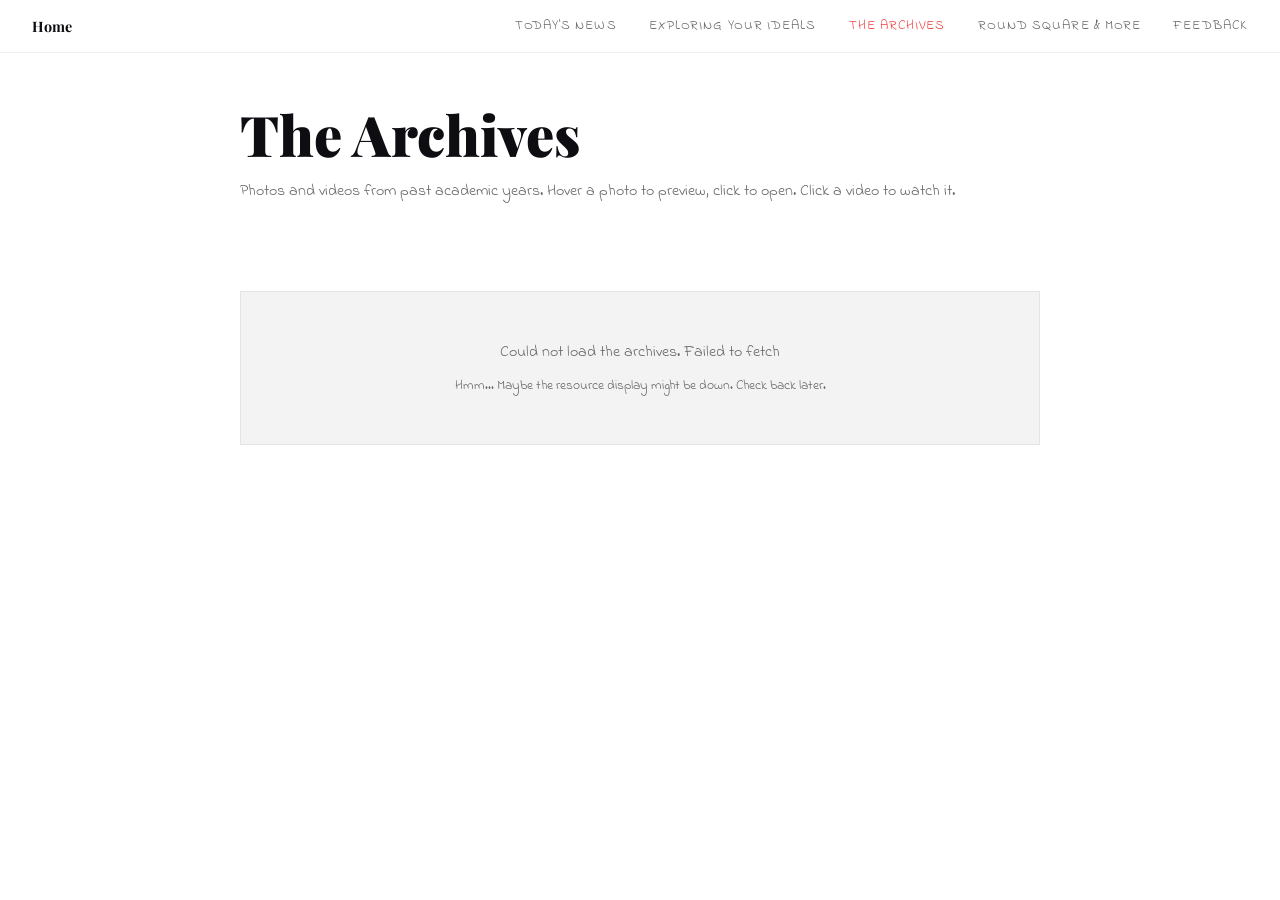
==== archives.html @ f053cad9 "Made some tweaks concerning archives.html, still don't know how it works but i'll figure it out I pr" ====
<!DOCTYPE html>
<html lang="en">
<head>
<meta charset="UTF-8">
<meta name="viewport" content="width=device-width, initial-scale=1.0">
<title>The Archives</title>
<link rel="preconnect" href="https://fonts.googleapis.com">
<link href="https://fonts.googleapis.com/css2?family=Indie+Flower&family=Playfair+Display:wght@400;700;900&display=swap" rel="stylesheet">
<link rel="stylesheet" href="quiz_styles.css">
<style>
  .archive-filters {
    display: flex;
    flex-wrap: wrap;
    gap: 0.5rem;
    margin-bottom: 2.5rem;
  }

  .filter-btn {
    font-family: 'Indie Flower', cursive;
    font-size: 0.8rem;
    letter-spacing: 0.1em;
    text-transform: uppercase;
    padding: 0.35rem 1rem;
    border: 1px solid #00000020;
    background: transparent;
    color: var(--muted);
    cursor: pointer;
    transition: border-color 0.2s, color 0.2s, background 0.2s;
  }

  .filter-btn:hover {
    border-color: #00000040;
    color: var(--text);
  }

  .filter-btn.active {
    border-color: var(--gold);
    color: var(--gold);
    background: #ee3f3f10;
  }

  .archive-grid {
    display: grid;
    grid-template-columns: repeat(auto-fill, minmax(240px, 1fr));
    gap: 1.5rem;
  }

  .archive-card {
    background: var(--bg2);
    border: 1px solid #00000008;
    display: flex;
    flex-direction: column;
    cursor: pointer;
    transition: border-color 0.2s, transform 0.2s;
  }

  .archive-card:hover {
    border-color: #00000025;
    transform: translateY(-3px);
  }

  .archive-thumb-wrap {
    position: relative;
    aspect-ratio: 1 / 1;
    overflow: hidden;
    background: var(--bg2);
  }

  .archive-thumb-wrap img {
    width: 100%;
    height: 100%;
    object-fit: cover;
    /* Blurred by default — same reveal-on-hover effect as before */
    filter: blur(6px);
    transform: scale(1.05);
    transition: filter 0.4s ease, transform 0.4s ease;
  }

  .archive-card:hover .archive-thumb-wrap img {
    filter: blur(0px);
    transform: scale(1);
  }

  .archive-thumb-video {
    width: 100%;
    height: 100%;
    display: flex;
    align-items: center;
    justify-content: center;
    background: linear-gradient(135deg, #00000012 0%, #00000005 100%);
  }

  .archive-play-icon {
    width: 0;
    height: 0;
    border-top: 14px solid transparent;
    border-bottom: 14px solid transparent;
    border-left: 22px solid var(--gold);
    opacity: 0.65;
    transition: opacity 0.2s, transform 0.2s;
  }

  .archive-card:hover .archive-play-icon {
    opacity: 1;
    transform: scale(1.15);
  }

  .archive-body {
    padding: 1rem 1.1rem;
  }

  .archive-caption {
    font-size: 0.95rem;
    line-height: 1.5;
    color: var(--text);
    margin-bottom: 0.4rem;
  }

  .archive-year {
    font-size: 0.7rem;
    letter-spacing: 0.14em;
    text-transform: uppercase;
    color: var(--gold);
  }

  /* Lightbox overlay (images only — videos open in a new tab) */
  .lightbox {
    display: none;
    position: fixed;
    inset: 0;
    z-index: 900;
    background: rgba(0,0,0,0.85);
    align-items: center;
    justify-content: center;
    cursor: pointer;
  }

  .lightbox.open {
    display: flex;
  }

  .lightbox img {
    max-width: 90vw;
    max-height: 90vh;
    object-fit: contain;
    box-shadow: 0 20px 60px rgba(0,0,0,0.5);
  }

  .lightbox-close {
    position: absolute;
    top: 1.5rem;
    right: 2rem;
    color: white;
    font-size: 2rem;
    cursor: pointer;
    font-family: 'Playfair Display', serif;
    line-height: 1;
  }

  .archive-loading {
    display: flex;
    flex-direction: column;
    align-items: center;
    gap: 1.5rem;
    padding: 5rem 0;
    color: var(--muted);
    font-size: 0.9rem;
    letter-spacing: 0.1em;
    text-transform: uppercase;
  }

  .archive-error {
    padding: 3rem;
    text-align: center;
    color: var(--muted);
    border: 1px solid #00000010;
    background: var(--bg2);
  }

  .archive-error a { color: var(--gold); }

  .empty-state {
    text-align: center;
    padding: 4rem 2rem;
    color: var(--muted);
    font-size: 1rem;
    line-height: 1.7;
  }
</style>
</head>
<body>

<nav class="navbar">
  <a href="landing.html" class="nav-brand">Home</a>
  <input type="checkbox" id="nav-toggle" class="nav-toggle-input">
  <label for="nav-toggle" class="nav-hamburger" aria-label="Open menu">
    <span></span><span></span><span></span>
  </label>
  <div class="nav-links">
    <a href="news.html">Today's News</a>
    <a href="ideals.html">Exploring Your IDEALS</a>
    <a href="archives.html" class="active">The Archives</a>
    <a href="info.html">Round Square &amp; More</a>
    <a href="mailto:icskumasi.news@gmail.com">Feedback</a>
  </div>
</nav>

<div class="page-body">
  <div class="page-inner">
    <h1 class="page-title">The Archives</h1>
    <p class="page-sub">Photos and videos from past academic years. Hover a photo to preview, click to open. Click a video to watch it.</p>

    <div class="archive-filters" id="filters"></div>

    <div class="archive-grid" id="gallery"></div>
  </div>
</div>

<!-- Lightbox (images only) -->
<div class="lightbox" id="lightbox" onclick="closeLightbox()">
  <span class="lightbox-close">×</span>
  <img id="lightbox-img" src="" alt="">
</div>

<script>
// ═══════════════════════════════════════════════════════════════
//  ARCHIVES CONFIG — content now lives in a Google Sheet, not here
//
//  Sheet columns (row 1 = headers):
//    Type | URL | Year | Caption
//    Type    "image" or "video"
//    URL     the Google Drive share link — right-click the file in Drive
//            → "Get link" → "Anyone with the link can view"
//            Works for both photos and videos. No GitHub upload needed.
//    Year    type the academic year by hand, e.g. "2024/2025"
//            (NOT calculated automatically — must be entered manually)
//    Caption short description (optional)
//
//  To update SHEET_CSV_URL if you ever recreate the sheet:
//    1. File → Share → Publish to web → pick the Archives tab → Publish
//    2. Google gives you a link ending in /pubhtml?gid=...&single=true
//    3. Change  pubhtml  to  pub  and replace everything after the ?
//       with  output=csv&gid=SAME_GID_NUMBER
//       (Sheet1/the first tab can also just use  output=csv  with no gid)
// ═══════════════════════════════════════════════════════════════
const SHEET_CSV_URL = 'https://docs.google.com/spreadsheets/d/e/2PACX-1vRga-yt0dFE0ubFnEH5JuaHeuFjf6QEafFr8hZz-jAUm_oM-DoPd9PIkTorJVnEEmkKNfRaOoSUtGB1/pub?output=csv';
// ═══════════════════════════════════════════════════════════════

let ITEMS = [];
let activeYear = 'All';

const gallery     = document.getElementById('gallery');
const filtersEl   = document.getElementById('filters');
const lightbox    = document.getElementById('lightbox');
const lightboxImg = document.getElementById('lightbox-img');

// ── CSV fetch helpers ──────────────────────────────────────────
function splitCSVLine(line) {
  const result = [];
  let current = '';
  let inQuotes = false;
  for (let i = 0; i < line.length; i++) {
    if (line[i] === '"') { inQuotes = !inQuotes; }
    else if (line[i] === ',' && !inQuotes) { result.push(current); current = ''; }
    else { current += line[i]; }
  }
  result.push(current);
  return result.map(v => v.replace(/^"|"$/g, '').trim());
}

function parseCSV(text) {
  const lines = text.trim().split(/\r?\n/);
  const headers = splitCSVLine(lines[0]);
  return lines.slice(1)
    .filter(l => l.trim())
    .map(line => {
      const vals = splitCSVLine(line);
      const obj = {};
      headers.forEach((h, i) => { obj[h] = (vals[i] || '').trim(); });
      return obj;
    });
}

async function fetchCSV(csvUrl) {
  const res = await fetch(csvUrl);
  if (!res.ok) throw new Error('HTTP ' + res.status);
  return parseCSV(await res.text());
}

// ── Convert a Google Drive share link to a URL the browser can load directly.
//    Drive share links look like: https://drive.google.com/file/d/FILE_ID/view...
//    They can't be used directly in <img src> or window.open for embedding, so
//    we extract the file ID and build the correct format for each media type.
function resolveDriveUrl(rawUrl, type) {
  const match = rawUrl.match(/\/file\/d\/([^/?#]+)/);
  if (!match) return rawUrl; // not a Drive link — use as-is
  const id = match[1];
  // Images: uc?export=view gives a direct, embeddable image URL
  // Videos: /preview gives a Drive-hosted player page that opens cleanly in a new tab
  return type === 'video'
    ? `https://drive.google.com/file/d/${id}/preview`
    : `https://drive.google.com/uc?export=view&id=${id}`;
}

// ── Turn a raw sheet row into something the page can render ────
function normalizeItem(row) {
  const type   = (row.Type || '').toLowerCase() === 'video' ? 'video' : 'image';
  const rawUrl = (row.URL || '').trim();
  const url    = resolveDriveUrl(rawUrl, type);
  return { type, url, year: row.Year || '', caption: row.Caption || '' };
}

// ── Year filter buttons, built from whatever years actually appear ──
function buildFilters() {
  const years = [...new Set(ITEMS.map(i => i.year).filter(Boolean))]
    .sort()
    .reverse(); // "2024/2025" sorts after "2023/2024" — newest first

  filtersEl.innerHTML = '';
  ['All', ...years].forEach(year => {
    const btn = document.createElement('button');
    btn.className   = 'filter-btn' + (year === activeYear ? ' active' : '');
    btn.textContent = year;
    btn.addEventListener('click', () => {
      activeYear = year;
      filtersEl.querySelectorAll('.filter-btn').forEach(b => b.classList.remove('active'));
      btn.classList.add('active');
      renderGrid();
    });
    filtersEl.appendChild(btn);
  });
}

// ── Render the grid for whichever year is currently selected ────
function renderGrid() {
  const items = activeYear === 'All' ? ITEMS : ITEMS.filter(i => i.year === activeYear);

  if (!items.length) {
    gallery.innerHTML = `<div class="empty-state" style="grid-column: 1 / -1;">Nothing here yet!</div>`;
    return;
  }

  gallery.innerHTML = '';
  items.forEach(item => {
    const card = document.createElement('div');
    card.className = 'archive-card';

    const meta = item.year
      ? `${item.year} · ${item.type === 'video' ? 'Video' : 'Photo'}`
      : (item.type === 'video' ? 'Video' : 'Photo');

    if (item.type === 'video') {
      card.innerHTML = `
        <div class="archive-thumb-wrap">
          <div class="archive-thumb-video"><span class="archive-play-icon"></span></div>
        </div>
        <div class="archive-body">
          ${item.caption ? `<p class="archive-caption">${item.caption}</p>` : ''}
          <p class="archive-year">${meta}</p>
        </div>
      `;
      // Video links vary by host (Drive, etc.) — open in a new tab rather than embed
      card.addEventListener('click', () => window.open(item.url, '_blank', 'noopener'));
    } else {
      card.innerHTML = `
        <div class="archive-thumb-wrap">
          <img src="${item.url}" alt="${item.caption}" loading="lazy">
        </div>
        <div class="archive-body">
          ${item.caption ? `<p class="archive-caption">${item.caption}</p>` : ''}
          <p class="archive-year">${meta}</p>
        </div>
      `;
      card.addEventListener('click', () => openLightbox(item.url));
    }

    gallery.appendChild(card);
  });
}

function openLightbox(src) {
  lightboxImg.src = src;
  lightbox.classList.add('open');
}
function closeLightbox() {
  lightbox.classList.remove('open');
  lightboxImg.src = '';
}
document.addEventListener('keydown', e => {
  if (e.key === 'Escape') closeLightbox();
});

// ── Loading / error states ──────────────────────────────────────
function showLoading() {
  gallery.innerHTML = `
    <div class="archive-loading" style="grid-column: 1 / -1;">
      <div class="dots"><div class="dot"></div><div class="dot"></div><div class="dot"></div></div>
      Loading the archives
    </div>`;
}

function showError(msg) {
  gallery.innerHTML = `
    <div class="archive-error" style="grid-column: 1 / -1;">
      <p>${msg}</p>
      <p style="margin-top:0.75rem;font-size:0.85rem;">
        Hmm... Maybe the resource display might be down. Check back later.
      </p>
    </div>`;
}

// ── Load ────────────────────────────────────────────────────────
async function load() {
  showLoading();
  try {
    const rows = await fetchCSV(SHEET_CSV_URL);
    ITEMS = rows.map(normalizeItem).filter(i => i.url);
    buildFilters();
    renderGrid();
  } catch (err) {
    showError('Could not load the archives. ' + err.message);
  }
}

load();
</script>

</body>
</html>
---- quiz_styles.css ----
@import url('https://fonts.googleapis.com/css2?family=Indie+Flower&family=Playfair+Display:wght@400;700;900&display=swap');

:root {
  --c-internationalism: #3A7BD5;
  --c-democracy:        #8B5CF6;
  --c-environmentalism: #059669;
  --c-adventure:        #D97706;
  --c-leadership:       #DC2626;
  --c-service:          #0891B2;
  --bg:   #ffffff;
  --bg2:  #f3f3f3;
  --text: #0D0D12;
  --muted: #666;
  --gold: #ee3f3f;
}

*, *::before, *::after { box-sizing: border-box; margin: 0; padding: 0; }

body {
  background: var(--bg);
  color: var(--text);
  font-family: 'Indie Flower', cursive;
  font-weight: 400;
  min-height: 100vh;
}

/* ── Navbar ─────────────────────────────────────────────────────────────── */
.navbar {
  position: fixed;
  top: 0; left: 0; right: 0;
  z-index: 500;
  display: flex;
  align-items: center;
  justify-content: space-between;
  padding: 1rem 2rem;
  background: var(--bg);
  border-bottom: 1px solid #00000010;
}

.nav-brand {
  font-family: 'Playfair Display', serif;
  font-size: 0.9rem;
  font-weight: 700;
  color: var(--text);
  text-decoration: none;
}

.nav-links {
  display: flex;
  gap: 2rem;
}

.nav-links a {
  font-family: 'Indie Flower', cursive;
  font-size: 0.85rem;
  letter-spacing: 0.08em;
  text-transform: uppercase;
  color: var(--muted);
  text-decoration: none;
  transition: color 0.2s;
}

.nav-links a:hover { color: var(--text); }
.nav-links a.active { color: var(--gold); }

/* ── Quiz screens ────────────────────────────────────────────────────────── */
.screen {
  position: fixed;
  inset: 0;
  display: flex;
  align-items: center;
  justify-content: center;
  padding: 5rem 2rem 5rem; /* top padding accounts for navbar */
  opacity: 0;
  pointer-events: none;
  transition: opacity 0.6s ease;
}

.screen.active {
  opacity: 1;
  pointer-events: all;
}

.inner {
  max-width: 620px;
  width: 100%;
  text-align: center;
}

/* ── Landing ── */
.eyebrow {
  font-size: 11px;
  letter-spacing: 0.2em;
  text-transform: uppercase;
  color: var(--gold);
  margin-bottom: 2rem;
  opacity: 0;
  animation: fadeUp 0.8s 0.2s forwards;
}

h1.title {
  font-family: 'Playfair Display', serif;
  font-size: clamp(2.8rem, 6vw, 4.5rem);
  font-weight: 900;
  line-height: 1.1;
  color: var(--text);
  margin-bottom: 1.5rem;
  opacity: 0;
  animation: fadeUp 0.8s 0.4s forwards;
}

h1.title em {
  font-style: normal;
  color: var(--gold);
}

.btn-primary {
  display: inline-block;
  background: var(--gold);
  color: #ffffff;
  font-family: 'Indie Flower', cursive;
  font-size: 1rem;
  letter-spacing: 0.06em;
  text-transform: uppercase;
  padding: 1rem 2.5rem;
  border: none;
  cursor: pointer;
  transition: transform 0.2s, opacity 0.2s;
  opacity: 0;
  animation: fadeUp 0.8s 0.8s forwards;
}

.btn-primary:hover { transform: translateY(-2px); opacity: 0.9; }
.btn-primary:active { transform: scale(0.98); }

/* ── Returning user ── */
.returning-label {
  font-size: 1rem;
  color: var(--muted);
  margin-bottom: 0.5rem;
  opacity: 0;
  animation: fadeUp 0.7s 0.3s forwards;
}

.returning-ideal { margin-bottom: 1rem !important; }

.returning-sub {
  font-size: 1rem;
  color: var(--muted);
  margin-bottom: 2rem;
  opacity: 0;
  animation: fadeUp 0.7s 0.7s forwards;
}

.returning-news-btn {
  opacity: 0;
  animation: fadeUp 0.7s 0.9s forwards;
}

/* ── Quiz ── */
.q-label {
  font-size: 1rem;
  letter-spacing: 0.15em;
  text-transform: uppercase;
  color: var(--gold);
  margin-bottom: 2rem;
}

h2.question {
  font-family: 'Playfair Display', serif;
  font-size: clamp(1.5rem, 3.5vw, 2.2rem);
  font-weight: 700;
  line-height: 1.3;
  margin-bottom: 2.5rem;
  color: var(--text);
}

.options {
  display: flex;
  flex-direction: column;
  gap: 0.75rem;
  text-align: left;
}

.option {
  background: var(--bg2);
  border: 1px solid #00000015;
  padding: 1rem 1.25rem;
  cursor: pointer;
  font-family: 'Indie Flower', cursive;
  font-size: 1rem;
  color: var(--text);
  transition: border-color 0.2s, background 0.2s, transform 0.15s;
  display: flex;
  align-items: center;
  gap: 1rem;
}

.option:hover {
  border-color: var(--gold);
  background: #00000008;
  transform: translateX(4px);
}

.opt-letter {
  width: 24px;
  height: 24px;
  border: 1px solid #00000025;
  display: flex;
  align-items: center;
  justify-content: center;
  font-size: 11px;
  letter-spacing: 0.1em;
  color: var(--muted);
  flex-shrink: 0;
}

/* ── Calculating ── */
.dots {
  display: flex;
  gap: 8px;
  justify-content: center;
  margin-top: 2rem;
}

.dot {
  width: 8px; height: 8px;
  background: var(--gold);
  border-radius: 50%;
  animation: pulse 1.2s ease-in-out infinite;
}

.dot:nth-child(2) { animation-delay: 0.2s; }
.dot:nth-child(3) { animation-delay: 0.4s; }

/* ── Result ── */
.result-badge {
  display: inline-block;
  font-size: 11px;
  letter-spacing: 0.2em;
  text-transform: uppercase;
  padding: 0.4rem 1rem;
  margin-bottom: 1.5rem;
  border: 1px solid currentColor;
  opacity: 0;
  animation: fadeUp 0.7s 0.2s forwards;
}

h2.ideal-name {
  font-family: 'Playfair Display', serif;
  font-size: clamp(3rem, 8vw, 6rem);
  font-weight: 900;
  line-height: 1;
  margin-bottom: 1.5rem;
  opacity: 0;
  animation: fadeUp 0.7s 0.4s forwards;
}

.ideal-desc {
  font-size: 1.1rem;
  color: var(--muted);
  line-height: 1.7;
  max-width: 480px;
  margin: 0 auto 3rem;
  opacity: 0;
  animation: fadeUp 0.7s 0.6s forwards;
}

.btn-news {
  display: inline-block;
  font-family: 'Indie Flower', cursive;
  font-size: 1rem;
  letter-spacing: 0.06em;
  text-transform: uppercase;
  padding: 1rem 2.5rem;
  border: 1px solid currentColor;
  cursor: pointer;
  background: transparent;
  text-decoration: none;
  transition: background 0.2s, color 0.2s, transform 0.2s;
  opacity: 0;
  animation: fadeUp 0.7s 0.8s forwards;
}

.btn-news:hover { background: currentColor; color: var(--bg); transform: translateY(-2px); }

.restart {
  display: block;
  margin-top: 1.5rem;
  font-size: 0.85rem;
  color: var(--muted);
  cursor: pointer;
  background: none;
  border: none;
  font-family: 'Indie Flower', cursive;
  letter-spacing: 0.1em;
  text-transform: uppercase;
  text-decoration: underline;
  opacity: 0;
  animation: fadeUp 0.7s 1s forwards;
}

.restart:hover { color: var(--text); }

/* ── Footer ── */
.site-footer {
  position: fixed;
  bottom: 0; left: 0; right: 0;
  z-index: 100;
  display: flex;
  align-items: center;
  justify-content: center;
  gap: 2rem;
  padding: 0.75rem 2rem;
  background: linear-gradient(to top, var(--bg), transparent);
}

.footer-img {
  height: 32px;
  width: auto;
  object-fit: contain;
  opacity: 0.5;
  transition: opacity 0.2s;
}

.footer-img:hover { opacity: 1; }

/* ── Animations ── */
@keyframes fadeUp {
  from { opacity: 0; transform: translateY(16px); }
  to   { opacity: 1; transform: translateY(0); }
}

@keyframes pulse {
  0%, 100% { opacity: 0.3; transform: scale(0.8); }
  50%       { opacity: 1;   transform: scale(1); }
}

.quiz-inner {
  opacity: 0;
  transform: translateY(12px);
  transition: opacity 0.4s ease, transform 0.4s ease;
}

.quiz-inner.visible {
  opacity: 1;
  transform: translateY(0);
}

/* ── Shared page styles (used by ideals.html and archives.html) ── */
.page-body {
  display: block;
  min-height: 100vh;
  padding: 6rem 2rem 5rem;
}

.page-inner {
  max-width: 800px;
  margin: 0 auto;
}

.page-title {
  font-family: 'Playfair Display', serif;
  font-size: clamp(2rem, 5vw, 3.5rem);
  font-weight: 900;
  color: var(--text);
  margin-bottom: 0.5rem;
}

.page-sub {
  font-size: 1rem;
  color: var(--muted);
  margin-bottom: 3rem;
}

#orbital {
  position: relative;
  width: 500px;
  height: 500px;
  margin: 8rem auto;
}

#orbital-centre {
  position: absolute;
  top: 50%;
  left: 50%;
  transform: translate(-50%, -50%);
  font-family: 'Playfair Display', serif;
  font-size: 0.9rem;
  text-align: center;
  color: var(--muted);
  letter-spacing: 0.1em;
  text-transform: uppercase;
}

.ideal-node {
  position: absolute;
  width: 60px;
  height: 60px;
  border-radius: 50%;
  border: 2px solid var(--text);
  display: flex;
  align-items: center;
  justify-content: center;
  font-family: 'Playfair Display', serif;
  font-size: 1.3rem;
  font-weight: 700;
  cursor: pointer;
  background: var(--bg);
  transition: border-color 0.2s, color 0.2s, transform 0.2s;
}

.ideal-node:hover {
  border-color: var(--node-color);
  color: var(--node-color);
  transform: scale(1.12);
}

.discovery-node {
  position: absolute;
  width: 36px;
  height: 36px;
  border-radius: 50%;
  border: 2px solid var(--muted);
  background: var(--bg) center / cover no-repeat;
  cursor: pointer;
  transition: transform 0.2s, box-shadow 0.2s;
  overflow: hidden;
}

.discovery-node:hover {
  transform: scale(1.25);
  box-shadow: 0 0 0 3px var(--node-color);
}

.hidden {
  display: none !important;
}

#popup {
  position: fixed;
  top: 50%;
  left: 50%;
  transform: translate(-50%, -50%);
  z-index: 1000;
  background: var(--bg);
  border: 1px solid #00000015;
  padding: 2.5rem;
  width: min(420px, 90vw);
  box-shadow: 0 8px 40px #00000018;
}

#popup-img {
  display: none;
  width: 110px;
  height: 110px;
  border-radius: 50%;
  object-fit: cover;
  flex-shrink: 0;
}

#popup.popup-split {
  display: flex;
  gap: 1.5rem;
  align-items: flex-start;
}

.popup-text { flex: 1; min-width: 0; }

#popup-close {
  position: absolute;
  top: 1rem;
  right: 1rem;
  background: none;
  border: none;
  font-size: 1.2rem;
  color: var(--muted);
  cursor: pointer;
  line-height: 1;
}

#popup-close:hover { color: var(--text); }

#popup-tag {
  font-size: 11px;
  letter-spacing: 0.2em;
  text-transform: uppercase;
  margin-bottom: 0.75rem;
}

#popup-title {
  font-family: 'Playfair Display', serif;
  font-size: clamp(1.8rem, 4vw, 2.5rem);
  font-weight: 900;
  line-height: 1.1;
  margin-bottom: 1rem;
}

#popup-body {
  font-size: 1rem;
  color: var(--muted);
  line-height: 1.7;
  margin-bottom: 1.5rem;
}

#popup-link {
  font-size: 0.85rem;
  letter-spacing: 0.08em;
  text-transform: uppercase;
  color: var(--text);
  text-decoration: none;
  border-bottom: 1px solid currentColor;
  padding-bottom: 1px;
  transition: opacity 0.2s;
}

#popup-link:hover { opacity: 0.6; }

/* ── Hamburger navigation ───────────────────────────────────────────────── */
.nav-toggle-input { display: none; }

.nav-hamburger {
  display: none;
  flex-direction: column;
  justify-content: center;
  gap: 5px;
  cursor: pointer;
  padding: 0.35rem;
  -webkit-tap-highlight-color: transparent;
}

.nav-hamburger span {
  display: block;
  width: 22px;
  height: 2px;
  background: var(--text);
  border-radius: 1px;
  transition: transform 0.25s ease, opacity 0.25s ease;
}

/* ── Mobile (≤ 640px) ───────────────────────────────────────────────────── */
@media (max-width: 640px) {
  .navbar {
    padding: 0.875rem 1.25rem;
  }

  .nav-hamburger {
    display: flex;
  }

  .nav-links {
    display: none;
    position: absolute;
    top: 100%;
    left: 0;
    right: 0;
    background: var(--bg);
    flex-direction: column;
    gap: 0;
    padding: 0;
    border-bottom: 1px solid #00000012;
    box-shadow: 0 4px 16px #00000010;
    z-index: 499;
  }

  .nav-links a {
    padding: 0.9rem 1.25rem;
    border-top: 1px solid #00000008;
    font-size: 0.9rem;
    letter-spacing: 0.07em;
  }

  /* Reveal menu when checkbox is checked */
  .nav-toggle-input:checked ~ .nav-links {
    display: flex;
  }

  /* Animate hamburger → X */
  .nav-toggle-input:checked ~ .nav-hamburger span:nth-child(1) {
    transform: translateY(7px) rotate(45deg);
  }
  .nav-toggle-input:checked ~ .nav-hamburger span:nth-child(2) {
    opacity: 0;
  }
  .nav-toggle-input:checked ~ .nav-hamburger span:nth-child(3) {
    transform: translateY(-7px) rotate(-45deg);
  }

  /* Orbital diagram */
  #orbital {
    width: min(500px, 92vw);
    height: min(500px, 92vw);
    margin: 3rem auto 2rem;
  }

  /* Quiz screens */
  .screen {
    padding: 4.5rem 1.25rem 3rem;
  }

  /* Shared page layout */
  .page-body {
    padding: 5rem 1.25rem 3rem;
  }

  /* Popup */
  #popup {
    padding: 1.5rem;
  }
}
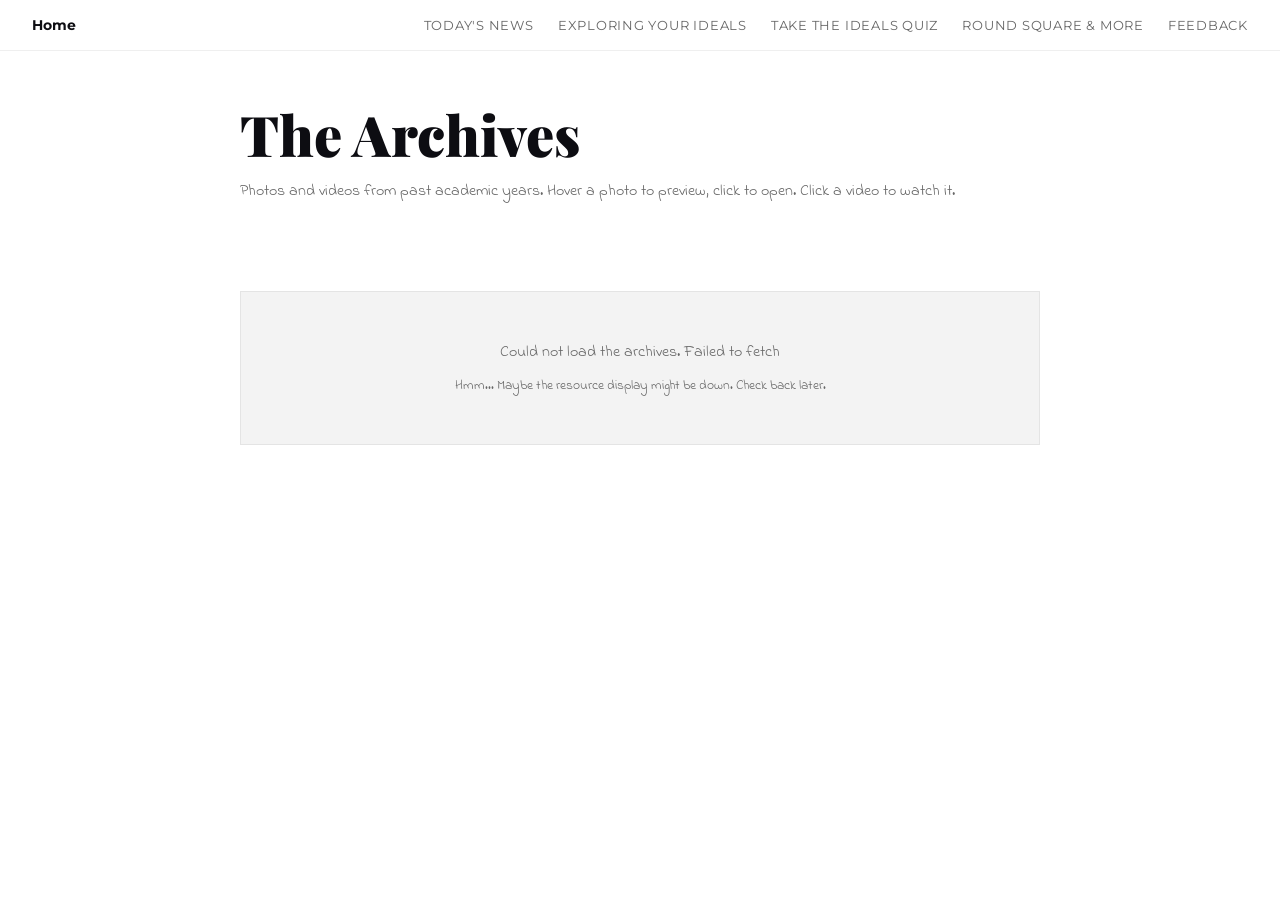
==== commit 936852ad: "Working on style changes, rerouted index to a proper landing page. Next, archives rework" ====
--- a/archives.html
+++ b/archives.html
@@ -5,7 +5,7 @@
 <meta name="viewport" content="width=device-width, initial-scale=1.0">
 <title>The Archives</title>
 <link rel="preconnect" href="https://fonts.googleapis.com">
-<link href="https://fonts.googleapis.com/css2?family=Indie+Flower&family=Playfair+Display:wght@400;700;900&display=swap" rel="stylesheet">
+<link href="https://fonts.googleapis.com/css2?family=Indie+Flower&family=Montserrat:ital,wght@0,100..900;1,100..900&display=swap" rel="stylesheet">
 <link rel="stylesheet" href="quiz_styles.css">
 <style>
   .archive-filters {
@@ -191,7 +191,7 @@
 <body>
 
 <nav class="navbar">
-  <a href="landing.html" class="nav-brand">Home</a>
+  <a href="index.html" class="nav-brand">Home</a>
   <input type="checkbox" id="nav-toggle" class="nav-toggle-input">
   <label for="nav-toggle" class="nav-hamburger" aria-label="Open menu">
     <span></span><span></span><span></span>
@@ -199,7 +199,7 @@
   <div class="nav-links">
     <a href="news.html">Today's News</a>
     <a href="ideals.html">Exploring Your IDEALS</a>
-    <a href="archives.html" class="active">The Archives</a>
+    <a href="quiz.html">Take the IDEALS quiz</a>
     <a href="info.html">Round Square &amp; More</a>
     <a href="mailto:icskumasi.news@gmail.com">Feedback</a>
   </div>
@@ -299,7 +299,7 @@
   // Videos: /preview gives a Drive-hosted player page that opens cleanly in a new tab
   return type === 'video'
     ? `https://drive.google.com/file/d/${id}/preview`
-    : `https://drive.google.com/uc?export=view&id=${id}`;
+    : `https://lh3.googleusercontent.com/d/${id}`;
 }
 
 // ── Turn a raw sheet row into something the page can render ────
--- a/quiz_styles.css
+++ b/quiz_styles.css
@@ -12,6 +12,7 @@
   --text: #0D0D12;
   --muted: #666;
   --gold: #ee3f3f;
+  --green: #1d592c;
 }
 
 *, *::before, *::after { box-sizing: border-box; margin: 0; padding: 0; }
@@ -38,29 +39,30 @@
 }
 
 .nav-brand {
-  font-family: 'Playfair Display', serif;
+  font-family: 'Montserrat', sans-serif;
   font-size: 0.9rem;
   font-weight: 700;
   color: var(--text);
   text-decoration: none;
+  
 }
 
 .nav-links {
   display: flex;
-  gap: 2rem;
+  gap: 1.5rem;
 }
 
 .nav-links a {
-  font-family: 'Indie Flower', cursive;
-  font-size: 0.85rem;
-  letter-spacing: 0.08em;
+  font-family: 'Montserrat', cursive;
+  font-size: 0.8rem;
+  letter-spacing: 0.06em;
   text-transform: uppercase;
   color: var(--muted);
   text-decoration: none;
   transition: color 0.2s;
 }
 
-.nav-links a:hover { color: var(--text); }
+.nav-links a:hover { color: var(--green); text-decoration:underline;}
 .nav-links a.active { color: var(--gold); }
 
 /* ── Quiz screens ────────────────────────────────────────────────────────── */
@@ -352,6 +354,7 @@
   display: block;
   min-height: 100vh;
   padding: 6rem 2rem 5rem;
+
 }
 
 .page-inner {
@@ -538,7 +541,7 @@
   transition: transform 0.25s ease, opacity 0.25s ease;
 }
 
-/* ── Mobile (≤ 640px) ───────────────────────────────────────────────────── */
+/* ! Mobile (≤ 640px)*/
 @media (max-width: 640px) {
   .navbar {
     padding: 0.875rem 1.25rem;
@@ -570,12 +573,12 @@
     letter-spacing: 0.07em;
   }
 
-  /* Reveal menu when checkbox is checked */
+  
   .nav-toggle-input:checked ~ .nav-links {
     display: flex;
   }
 
-  /* Animate hamburger → X */
+  
   .nav-toggle-input:checked ~ .nav-hamburger span:nth-child(1) {
     transform: translateY(7px) rotate(45deg);
   }
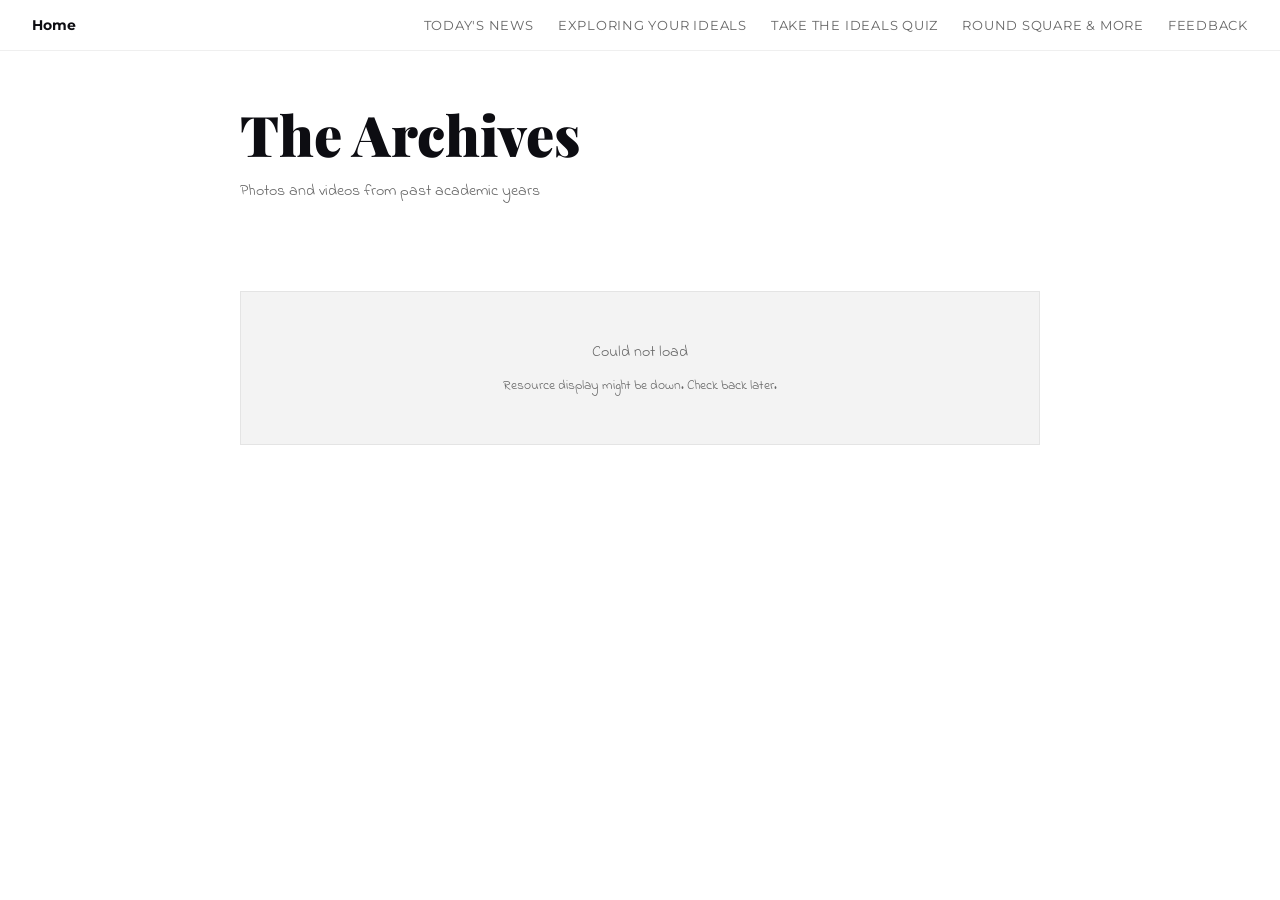
==== commit c3627d70: "everything should work now" ====
--- a/archives.html
+++ b/archives.html
@@ -6,7 +6,7 @@
 <title>The Archives</title>
 <link rel="preconnect" href="https://fonts.googleapis.com">
 <link href="https://fonts.googleapis.com/css2?family=Indie+Flower&family=Montserrat:ital,wght@0,100..900;1,100..900&display=swap" rel="stylesheet">
-<link rel="stylesheet" href="quiz_styles.css">
+<link rel="stylesheet" href="site_styles.css">
 <style>
   .archive-filters {
     display: flex;
@@ -208,7 +208,7 @@
 <div class="page-body">
   <div class="page-inner">
     <h1 class="page-title">The Archives</h1>
-    <p class="page-sub">Photos and videos from past academic years. Hover a photo to preview, click to open. Click a video to watch it.</p>
+    <p class="page-sub">Photos and videos from past academic years</p>
 
     <div class="archive-filters" id="filters"></div>
 
@@ -222,208 +222,7 @@
   <img id="lightbox-img" src="" alt="">
 </div>
 
-<script>
-// ═══════════════════════════════════════════════════════════════
-//  ARCHIVES CONFIG — content now lives in a Google Sheet, not here
-//
-//  Sheet columns (row 1 = headers):
-//    Type | URL | Year | Caption
-//    Type    "image" or "video"
-//    URL     the Google Drive share link — right-click the file in Drive
-//            → "Get link" → "Anyone with the link can view"
-//            Works for both photos and videos. No GitHub upload needed.
-//    Year    type the academic year by hand, e.g. "2024/2025"
-//            (NOT calculated automatically — must be entered manually)
-//    Caption short description (optional)
-//
-//  To update SHEET_CSV_URL if you ever recreate the sheet:
-//    1. File → Share → Publish to web → pick the Archives tab → Publish
-//    2. Google gives you a link ending in /pubhtml?gid=...&single=true
-//    3. Change  pubhtml  to  pub  and replace everything after the ?
-//       with  output=csv&gid=SAME_GID_NUMBER
-//       (Sheet1/the first tab can also just use  output=csv  with no gid)
-// ═══════════════════════════════════════════════════════════════
-const SHEET_CSV_URL = 'https://docs.google.com/spreadsheets/d/e/2PACX-1vRga-yt0dFE0ubFnEH5JuaHeuFjf6QEafFr8hZz-jAUm_oM-DoPd9PIkTorJVnEEmkKNfRaOoSUtGB1/pub?output=csv';
-// ═══════════════════════════════════════════════════════════════
-
-let ITEMS = [];
-let activeYear = 'All';
-
-const gallery     = document.getElementById('gallery');
-const filtersEl   = document.getElementById('filters');
-const lightbox    = document.getElementById('lightbox');
-const lightboxImg = document.getElementById('lightbox-img');
-
-// ── CSV fetch helpers ──────────────────────────────────────────
-function splitCSVLine(line) {
-  const result = [];
-  let current = '';
-  let inQuotes = false;
-  for (let i = 0; i < line.length; i++) {
-    if (line[i] === '"') { inQuotes = !inQuotes; }
-    else if (line[i] === ',' && !inQuotes) { result.push(current); current = ''; }
-    else { current += line[i]; }
-  }
-  result.push(current);
-  return result.map(v => v.replace(/^"|"$/g, '').trim());
-}
-
-function parseCSV(text) {
-  const lines = text.trim().split(/\r?\n/);
-  const headers = splitCSVLine(lines[0]);
-  return lines.slice(1)
-    .filter(l => l.trim())
-    .map(line => {
-      const vals = splitCSVLine(line);
-      const obj = {};
-      headers.forEach((h, i) => { obj[h] = (vals[i] || '').trim(); });
-      return obj;
-    });
-}
-
-async function fetchCSV(csvUrl) {
-  const res = await fetch(csvUrl);
-  if (!res.ok) throw new Error('HTTP ' + res.status);
-  return parseCSV(await res.text());
-}
-
-// ── Convert a Google Drive share link to a URL the browser can load directly.
-//    Drive share links look like: https://drive.google.com/file/d/FILE_ID/view...
-//    They can't be used directly in <img src> or window.open for embedding, so
-//    we extract the file ID and build the correct format for each media type.
-function resolveDriveUrl(rawUrl, type) {
-  const match = rawUrl.match(/\/file\/d\/([^/?#]+)/);
-  if (!match) return rawUrl; // not a Drive link — use as-is
-  const id = match[1];
-  // Images: uc?export=view gives a direct, embeddable image URL
-  // Videos: /preview gives a Drive-hosted player page that opens cleanly in a new tab
-  return type === 'video'
-    ? `https://drive.google.com/file/d/${id}/preview`
-    : `https://lh3.googleusercontent.com/d/${id}`;
-}
-
-// ── Turn a raw sheet row into something the page can render ────
-function normalizeItem(row) {
-  const type   = (row.Type || '').toLowerCase() === 'video' ? 'video' : 'image';
-  const rawUrl = (row.URL || '').trim();
-  const url    = resolveDriveUrl(rawUrl, type);
-  return { type, url, year: row.Year || '', caption: row.Caption || '' };
-}
-
-// ── Year filter buttons, built from whatever years actually appear ──
-function buildFilters() {
-  const years = [...new Set(ITEMS.map(i => i.year).filter(Boolean))]
-    .sort()
-    .reverse(); // "2024/2025" sorts after "2023/2024" — newest first
-
-  filtersEl.innerHTML = '';
-  ['All', ...years].forEach(year => {
-    const btn = document.createElement('button');
-    btn.className   = 'filter-btn' + (year === activeYear ? ' active' : '');
-    btn.textContent = year;
-    btn.addEventListener('click', () => {
-      activeYear = year;
-      filtersEl.querySelectorAll('.filter-btn').forEach(b => b.classList.remove('active'));
-      btn.classList.add('active');
-      renderGrid();
-    });
-    filtersEl.appendChild(btn);
-  });
-}
-
-// ── Render the grid for whichever year is currently selected ────
-function renderGrid() {
-  const items = activeYear === 'All' ? ITEMS : ITEMS.filter(i => i.year === activeYear);
-
-  if (!items.length) {
-    gallery.innerHTML = `<div class="empty-state" style="grid-column: 1 / -1;">Nothing here yet!</div>`;
-    return;
-  }
-
-  gallery.innerHTML = '';
-  items.forEach(item => {
-    const card = document.createElement('div');
-    card.className = 'archive-card';
-
-    const meta = item.year
-      ? `${item.year} · ${item.type === 'video' ? 'Video' : 'Photo'}`
-      : (item.type === 'video' ? 'Video' : 'Photo');
-
-    if (item.type === 'video') {
-      card.innerHTML = `
-        <div class="archive-thumb-wrap">
-          <div class="archive-thumb-video"><span class="archive-play-icon"></span></div>
-        </div>
-        <div class="archive-body">
-          ${item.caption ? `<p class="archive-caption">${item.caption}</p>` : ''}
-          <p class="archive-year">${meta}</p>
-        </div>
-      `;
-      // Video links vary by host (Drive, etc.) — open in a new tab rather than embed
-      card.addEventListener('click', () => window.open(item.url, '_blank', 'noopener'));
-    } else {
-      card.innerHTML = `
-        <div class="archive-thumb-wrap">
-          <img src="${item.url}" alt="${item.caption}" loading="lazy">
-        </div>
-        <div class="archive-body">
-          ${item.caption ? `<p class="archive-caption">${item.caption}</p>` : ''}
-          <p class="archive-year">${meta}</p>
-        </div>
-      `;
-      card.addEventListener('click', () => openLightbox(item.url));
-    }
-
-    gallery.appendChild(card);
-  });
-}
-
-function openLightbox(src) {
-  lightboxImg.src = src;
-  lightbox.classList.add('open');
-}
-function closeLightbox() {
-  lightbox.classList.remove('open');
-  lightboxImg.src = '';
-}
-document.addEventListener('keydown', e => {
-  if (e.key === 'Escape') closeLightbox();
-});
-
-// ── Loading / error states ──────────────────────────────────────
-function showLoading() {
-  gallery.innerHTML = `
-    <div class="archive-loading" style="grid-column: 1 / -1;">
-      <div class="dots"><div class="dot"></div><div class="dot"></div><div class="dot"></div></div>
-      Loading the archives
-    </div>`;
-}
-
-function showError(msg) {
-  gallery.innerHTML = `
-    <div class="archive-error" style="grid-column: 1 / -1;">
-      <p>${msg}</p>
-      <p style="margin-top:0.75rem;font-size:0.85rem;">
-        Hmm... Maybe the resource display might be down. Check back later.
-      </p>
-    </div>`;
-}
-
-// ── Load ────────────────────────────────────────────────────────
-async function load() {
-  showLoading();
-  try {
-    const rows = await fetchCSV(SHEET_CSV_URL);
-    ITEMS = rows.map(normalizeItem).filter(i => i.url);
-    buildFilters();
-    renderGrid();
-  } catch (err) {
-    showError('Could not load the archives. ' + err.message);
-  }
-}
-
-load();
-</script>
+<script src="archives.js"></script>
 
 </body>
 </html>
--- a/site_styles.css
+++ b/site_styles.css
@@ -0,0 +1,615 @@
+@import url('https://fonts.googleapis.com/css2?family=Indie+Flower&family=Playfair+Display:wght@400;700;900&display=swap');
+
+:root {
+  --c-internationalism: #3A7BD5;
+  --c-democracy:        #8B5CF6;
+  --c-environmentalism: #059669;
+  --c-adventure:        #D97706;
+  --c-leadership:       #DC2626;
+  --c-service:          #0891B2;
+  --bg:   #ffffff;
+  --bg2:  #f3f3f3;
+  --text: #0D0D12;
+  --muted: #666;
+  --gold: #ee3f3f;
+  --green: #1d592c;
+}
+
+*, *::before, *::after { box-sizing: border-box; margin: 0; padding: 0; }
+
+body {
+  background: var(--bg);
+  color: var(--text);
+  font-family: 'Indie Flower', cursive;
+  font-weight: 400;
+  min-height: 100vh;
+}
+
+/* ── Navbar ─────────────────────────────────────────────────────────────── */
+.navbar {
+  position: fixed;
+  top: 0; left: 0; right: 0;
+  z-index: 500;
+  display: flex;
+  align-items: center;
+  justify-content: space-between;
+  padding: 1rem 2rem;
+  background: var(--bg);
+  border-bottom: 1px solid #00000010;
+  font-family: 'Montserrat', sans-serif;
+}
+
+.nav-brand {
+  font-family: 'Montserrat', sans-serif;
+  font-size: 0.9rem;
+  font-weight: 700;
+  color: var(--text);
+  text-decoration: none;
+  
+}
+
+.nav-links {
+  display: flex;
+  gap: 1.5rem;
+  font-family: 'Montserrat', cursive;
+}
+
+.nav-links a {
+  font-family: 'Montserrat', cursive;
+  font-size: 0.8rem;
+  letter-spacing: 0.06em;
+  text-transform: uppercase;
+  color: var(--muted);
+  text-decoration: none;
+  transition: color 0.2s;
+}
+
+.nav-links a:hover { color: var(--green); text-decoration:underline;}
+.nav-links a.active { color: var(--gold); }
+
+/* ── Quiz screens ────────────────────────────────────────────────────────── */
+.screen {
+  position: fixed;
+  inset: 0;
+  display: flex;
+  align-items: center;
+  justify-content: center;
+  padding: 5rem 2rem 5rem; /* top padding accounts for navbar */
+  opacity: 0;
+  pointer-events: none;
+  transition: opacity 0.6s ease;
+}
+
+.screen.active {
+  opacity: 1;
+  pointer-events: all;
+}
+
+.inner {
+  max-width: 620px;
+  width: 100%;
+  text-align: center;
+}
+
+/* ── Landing ── */
+.eyebrow {
+  font-size: 11px;
+  letter-spacing: 0.2em;
+  text-transform: uppercase;
+  color: var(--gold);
+  margin-bottom: 2rem;
+  opacity: 0;
+  animation: fadeUp 0.8s 0.2s forwards;
+}
+
+h1.title {
+  font-family: 'Playfair Display', serif;
+  font-size: clamp(2.5rem, 5vw, 4rem);
+  font-weight: 900;
+  line-height: 1.1;
+  color: var(--text);
+  margin-bottom: 1.5rem;
+  opacity: 0;
+  animation: fadeUp 0.8s 0.4s forwards;
+}
+
+h1.title em {
+  font-style: normal;
+  color: var(--gold);
+}
+
+.btn-primary {
+  display: inline-block;
+  background: var(--gold);
+  color: #ffffff;
+  font-family: 'Indie Flower', cursive;
+  font-size: 1rem;
+  letter-spacing: 0.06em;
+  text-transform: uppercase;
+  padding: 1rem 2.5rem;
+  border: none;
+  cursor: pointer;
+  transition: transform 0.2s, opacity 0.2s;
+  opacity: 0;
+  animation: fadeUp 0.8s 0.8s forwards;
+}
+
+.btn-primary:hover { transform: translateY(-2px); opacity: 0.9; }
+.btn-primary:active { transform: scale(0.98); }
+
+/* ── Returning user ── */
+.returning-label {
+  font-size: 1rem;
+  color: var(--muted);
+  margin-bottom: 0.5rem;
+  opacity: 0;
+  animation: fadeUp 0.7s 0.3s forwards;
+}
+
+.returning-ideal { margin-bottom: 1rem !important; }
+
+.returning-sub {
+  font-size: 1rem;
+  color: var(--muted);
+  margin-bottom: 2rem;
+  opacity: 0;
+  animation: fadeUp 0.7s 0.7s forwards;
+}
+
+.returning-news-btn {
+  opacity: 0;
+  animation: fadeUp 0.7s 0.9s forwards;
+}
+
+/* ── Quiz ── */
+.q-label {
+  font-size: 1rem;
+  letter-spacing: 0.15em;
+  text-transform: uppercase;
+  color: var(--gold);
+  margin-bottom: 2rem;
+}
+
+h2.question {
+  font-family: 'Playfair Display', serif;
+  font-size: clamp(1.5rem, 3.5vw, 2.2rem);
+  font-weight: 700;
+  line-height: 1.3;
+  margin-bottom: 2.5rem;
+  color: var(--text);
+}
+
+.options {
+  display: flex;
+  flex-direction: column;
+  gap: 0.75rem;
+  text-align: left;
+}
+
+.option {
+  background: var(--bg2);
+  border: 1px solid #00000015;
+  padding: 1rem 1.25rem;
+  cursor: pointer;
+  font-family: 'Indie Flower', cursive;
+  font-size: 1rem;
+  color: var(--text);
+  transition: border-color 0.2s, background 0.2s, transform 0.15s;
+  display: flex;
+  align-items: center;
+  gap: 1rem;
+}
+
+.option:hover {
+  border-color: var(--gold);
+  background: #00000008;
+  transform: translateX(4px);
+}
+
+.opt-letter {
+  width: 24px;
+  height: 24px;
+  border: 1px solid #00000025;
+  display: flex;
+  align-items: center;
+  justify-content: center;
+  font-size: 11px;
+  letter-spacing: 0.1em;
+  color: var(--muted);
+  flex-shrink: 0;
+}
+
+/* ── Calculating ── */
+.dots {
+  display: flex;
+  gap: 8px;
+  justify-content: center;
+  margin-top: 2rem;
+}
+
+.dot {
+  width: 8px; height: 8px;
+  background: var(--gold);
+  border-radius: 50%;
+  animation: pulse 1.2s ease-in-out infinite;
+}
+
+.dot:nth-child(2) { animation-delay: 0.2s; }
+.dot:nth-child(3) { animation-delay: 0.4s; }
+
+/* ── Result ── */
+.result-badge {
+  display: inline-block;
+  font-size: 11px;
+  letter-spacing: 0.2em;
+  text-transform: uppercase;
+  padding: 0.4rem 1rem;
+  margin-bottom: 1.5rem;
+  border: 1px solid currentColor;
+  opacity: 0;
+  animation: fadeUp 0.7s 0.2s forwards;
+}
+
+h2.ideal-name {
+  font-family: 'Playfair Display', serif;
+  font-size: clamp(3rem, 8vw, 6rem);
+  font-weight: 900;
+  line-height: 1;
+  margin-bottom: 1.5rem;
+  opacity: 0;
+  animation: fadeUp 0.7s 0.4s forwards;
+}
+
+.ideal-desc {
+  font-size: 1.1rem;
+  color: var(--muted);
+  line-height: 1.7;
+  max-width: 480px;
+  margin: 0 auto 3rem;
+  opacity: 0;
+  animation: fadeUp 0.7s 0.6s forwards;
+}
+
+.btn-news {
+  display: inline-block;
+  font-family: 'Indie Flower', cursive;
+  font-size: 1rem;
+  letter-spacing: 0.06em;
+  text-transform: uppercase;
+  padding: 1rem 2.5rem;
+  border: 1px solid currentColor;
+  cursor: pointer;
+  background: transparent;
+  text-decoration: none;
+  transition: background 0.2s, color 0.2s, transform 0.2s;
+  opacity: 0;
+  animation: fadeUp 0.7s 0.8s forwards;
+}
+
+.btn-news:hover { background: currentColor; color: var(--bg); transform: translateY(-2px); }
+
+.restart {
+  display: block;
+  margin-top: 1.5rem;
+  font-size: 0.85rem;
+  color: var(--muted);
+  cursor: pointer;
+  background: none;
+  border: none;
+  font-family: 'Indie Flower', cursive;
+  letter-spacing: 0.1em;
+  text-transform: uppercase;
+  text-decoration: underline;
+  opacity: 0;
+  animation: fadeUp 0.7s 1s forwards;
+}
+
+.restart:hover { color: var(--text); }
+
+/* ── Footer ── */
+.site-footer {
+  position: fixed;
+  bottom: 0; left: 0; right: 0;
+  z-index: 100;
+  display: flex;
+  align-items: center;
+  justify-content: center;
+  gap: 2rem;
+  padding: 0.75rem 2rem;
+  background: linear-gradient(to top, var(--bg), transparent);
+}
+
+.footer-img {
+  height: 32px;
+  width: auto;
+  object-fit: contain;
+  opacity: 0.5;
+  transition: opacity 0.2s;
+}
+
+.footer-img:hover { opacity: 1; }
+
+/* ── Animations ── */
+@keyframes fadeUp {
+  from { opacity: 0; transform: translateY(16px); }
+  to   { opacity: 1; transform: translateY(0); }
+}
+
+@keyframes pulse {
+  0%, 100% { opacity: 0.3; transform: scale(0.8); }
+  50%       { opacity: 1;   transform: scale(1); }
+}
+
+.quiz-inner {
+  opacity: 0;
+  transform: translateY(12px);
+  transition: opacity 0.4s ease, transform 0.4s ease;
+}
+
+.quiz-inner.visible {
+  opacity: 1;
+  transform: translateY(0);
+}
+
+/* ── Shared page styles (used by ideals.html and archives.html) ── */
+.page-body {
+  display: block;
+  min-height: 100vh;
+  padding: 6rem 2rem 5rem;
+
+}
+
+.page-inner {
+  max-width: 800px;
+  margin: 0 auto;
+}
+
+.page-title {
+  font-family: 'Playfair Display', serif;
+  font-size: clamp(2rem, 5vw, 3.5rem);
+  font-weight: 900;
+  color: var(--text);
+  margin-bottom: 0.5rem;
+}
+
+.page-sub {
+  font-size: 1rem;
+  color: var(--muted);
+  margin-bottom: 3rem;
+}
+
+#orbital {
+  position: relative;
+  width: 500px;
+  height: 500px;
+  margin: 8rem auto;
+}
+
+#orbital-centre {
+  position: absolute;
+  top: 50%;
+  left: 50%;
+  transform: translate(-50%, -50%);
+  font-family: 'Playfair Display', serif;
+  font-size: 0.9rem;
+  text-align: center;
+  color: var(--muted);
+  letter-spacing: 0.1em;
+  text-transform: uppercase;
+}
+
+.ideal-node {
+  position: absolute;
+  width: 60px;
+  height: 60px;
+  border-radius: 50%;
+  border: 2px solid var(--text);
+  display: flex;
+  align-items: center;
+  justify-content: center;
+  font-family: 'Playfair Display', serif;
+  font-size: 1.3rem;
+  font-weight: 700;
+  cursor: pointer;
+  background: var(--bg);
+  transition: border-color 0.2s, color 0.2s, transform 0.2s;
+}
+
+.ideal-node:hover {
+  border-color: var(--node-color);
+  color: var(--node-color);
+  transform: scale(1.12);
+}
+
+.discovery-node {
+  position: absolute;
+  width: 36px;
+  height: 36px;
+  border-radius: 50%;
+  border: 2px solid var(--muted);
+  background: var(--bg) center / cover no-repeat;
+  cursor: pointer;
+  transition: transform 0.2s, box-shadow 0.2s;
+  overflow: hidden;
+}
+
+.discovery-node:hover {
+  transform: scale(1.25);
+  box-shadow: 0 0 0 3px var(--node-color);
+}
+
+.hidden {
+  display: none !important;
+}
+
+#popup {
+  position: fixed;
+  top: 50%;
+  left: 50%;
+  transform: translate(-50%, -50%);
+  z-index: 1000;
+  background: var(--bg);
+  border: 1px solid #00000015;
+  padding: 2.5rem;
+  width: min(420px, 90vw);
+  box-shadow: 0 8px 40px #00000018;
+}
+
+#popup-img {
+  display: none;
+  width: 110px;
+  height: 110px;
+  border-radius: 50%;
+  object-fit: cover;
+  flex-shrink: 0;
+}
+
+#popup.popup-split {
+  display: flex;
+  gap: 1.5rem;
+  align-items: flex-start;
+}
+
+.popup-text { flex: 1; min-width: 0; }
+
+#popup-close {
+  position: absolute;
+  top: 1rem;
+  right: 1rem;
+  background: none;
+  border: none;
+  font-size: 1.2rem;
+  color: var(--muted);
+  cursor: pointer;
+  line-height: 1;
+}
+
+#popup-close:hover { color: var(--text); }
+
+#popup-tag {
+  font-size: 11px;
+  letter-spacing: 0.2em;
+  text-transform: uppercase;
+  margin-bottom: 0.75rem;
+}
+
+#popup-title {
+  font-family: 'Playfair Display', serif;
+  font-size: clamp(1.8rem, 4vw, 2.5rem);
+  font-weight: 900;
+  line-height: 1.1;
+  margin-bottom: 1rem;
+}
+
+#popup-body {
+  font-size: 1rem;
+  color: var(--muted);
+  line-height: 1.7;
+  margin-bottom: 1.5rem;
+}
+
+#popup-link {
+  font-size: 0.85rem;
+  letter-spacing: 0.08em;
+  text-transform: uppercase;
+  color: var(--text);
+  text-decoration: none;
+  border-bottom: 1px solid currentColor;
+  padding-bottom: 1px;
+  transition: opacity 0.2s;
+}
+
+#popup-link:hover { opacity: 0.6; }
+
+/* ── Hamburger navigation ───────────────────────────────────────────────── */
+.nav-toggle-input { display: none; }
+
+.nav-hamburger {
+  display: none;
+  flex-direction: column;
+  justify-content: center;
+  gap: 5px;
+  cursor: pointer;
+  padding: 0.35rem;
+  -webkit-tap-highlight-color: transparent;
+}
+
+.nav-hamburger span {
+  display: block;
+  width: 22px;
+  height: 2px;
+  background: var(--text);
+  border-radius: 1px;
+  transition: transform 0.25s ease, opacity 0.25s ease;
+}
+
+/* ! Mobile (≤ 640px)*/
+@media (max-width: 640px) {
+  .navbar {
+    padding: 0.875rem 1.25rem;
+  }
+
+  .nav-hamburger {
+    display: flex;
+  }
+
+  .nav-links {
+    display: none;
+    position: absolute;
+    top: 100%;
+    left: 0;
+    right: 0;
+    background: var(--bg);
+    flex-direction: column;
+    gap: 0;
+    padding: 0;
+    border-bottom: 1px solid #00000012;
+    box-shadow: 0 4px 16px #00000010;
+    z-index: 499;
+  }
+
+  .nav-links a {
+    padding: 0.9rem 1.25rem;
+    border-top: 1px solid #00000008;
+    font-size: 0.9rem;
+    letter-spacing: 0.07em;
+  }
+
+  
+  .nav-toggle-input:checked ~ .nav-links {
+    display: flex;
+  }
+
+  
+  .nav-toggle-input:checked ~ .nav-hamburger span:nth-child(1) {
+    transform: translateY(7px) rotate(45deg);
+  }
+  .nav-toggle-input:checked ~ .nav-hamburger span:nth-child(2) {
+    opacity: 0;
+  }
+  .nav-toggle-input:checked ~ .nav-hamburger span:nth-child(3) {
+    transform: translateY(-7px) rotate(-45deg);
+  }
+
+  /* Orbital diagram */
+  #orbital {
+    width: min(500px, 92vw);
+    height: min(500px, 92vw);
+    margin: 3rem auto 2rem;
+  }
+
+  /* Quiz screens */
+  .screen {
+    padding: 4.5rem 1.25rem 3rem;
+  }
+
+  /* Shared page layout */
+  .page-body {
+    padding: 5rem 1.25rem 3rem;
+  }
+
+  /* Popup */
+  #popup {
+    padding: 1.5rem;
+  }
+}
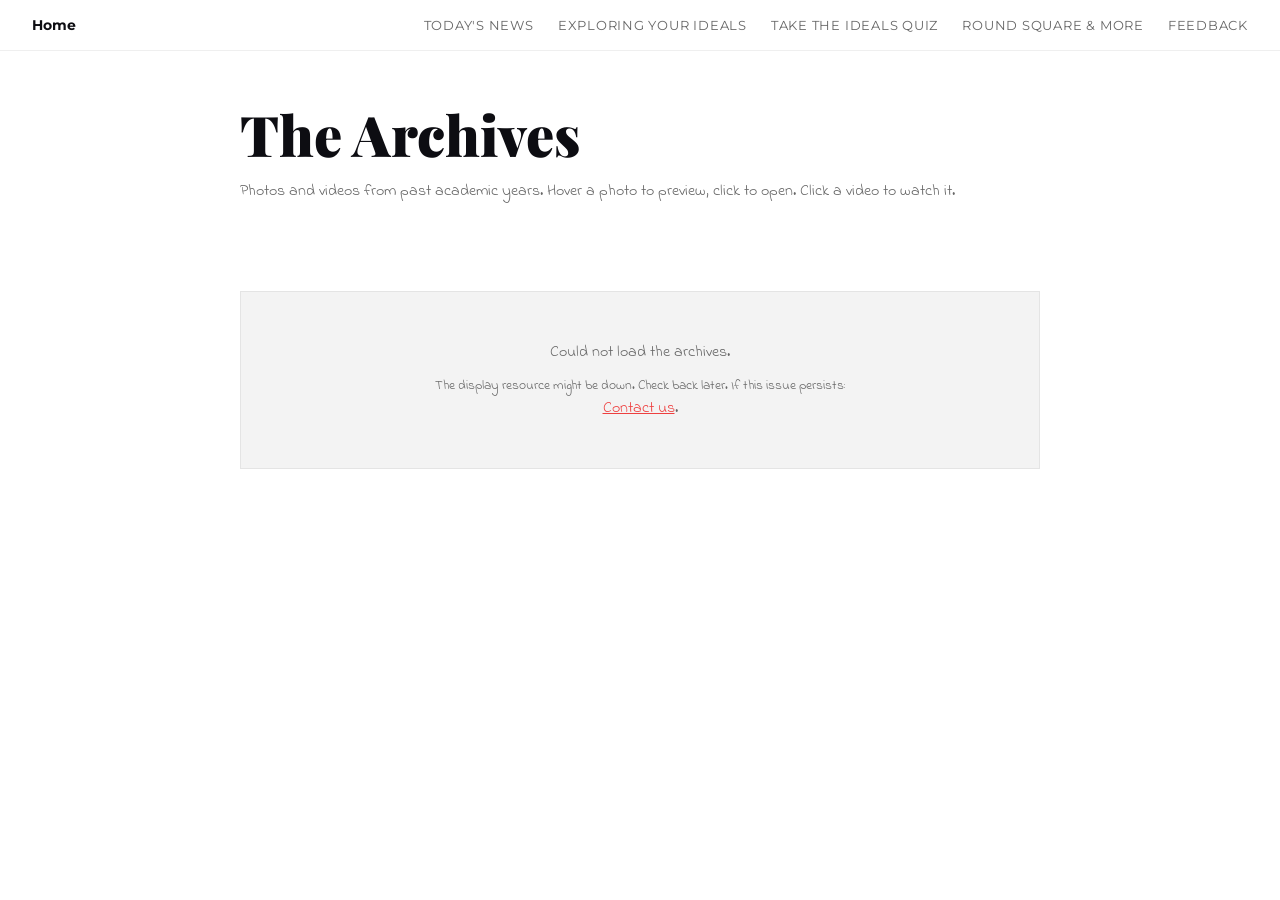
==== commit 96a3adea: "Well, I had to revert to the old version and paste some code that handles MOVs. This part and orbita" ====
--- a/archives.html
+++ b/archives.html
@@ -6,6 +6,7 @@
 <title>The Archives</title>
 <link rel="preconnect" href="https://fonts.googleapis.com">
 <link href="https://fonts.googleapis.com/css2?family=Indie+Flower&family=Montserrat:ital,wght@0,100..900;1,100..900&display=swap" rel="stylesheet">
+<link rel="stylesheet" href="quiz_styles.css">
 <link rel="stylesheet" href="site_styles.css">
 <style>
   .archive-filters {
@@ -208,7 +209,7 @@
 <div class="page-body">
   <div class="page-inner">
     <h1 class="page-title">The Archives</h1>
-    <p class="page-sub">Photos and videos from past academic years</p>
+    <p class="page-sub">Photos and videos from past academic years. Hover a photo to preview, click to open. Click a video to watch it.</p>
 
     <div class="archive-filters" id="filters"></div>
 
@@ -225,4 +226,4 @@
 <script src="archives.js"></script>
 
 </body>
-</html>
+</html>
--- a/quiz_styles.css
+++ b/quiz_styles.css
@@ -0,0 +1,613 @@
+@import url('https://fonts.googleapis.com/css2?family=Indie+Flower&family=Playfair+Display:wght@400;700;900&display=swap');
+
+:root {
+  --c-internationalism: #3A7BD5;
+  --c-democracy:        #8B5CF6;
+  --c-environmentalism: #059669;
+  --c-adventure:        #D97706;
+  --c-leadership:       #DC2626;
+  --c-service:          #0891B2;
+  --bg:   #ffffff;
+  --bg2:  #f3f3f3;
+  --text: #0D0D12;
+  --muted: #666;
+  --gold: #ee3f3f;
+  --green: #1d592c;
+}
+
+*, *::before, *::after { box-sizing: border-box; margin: 0; padding: 0; }
+
+body {
+  background: var(--bg);
+  color: var(--text);
+  font-family: 'Indie Flower', cursive;
+  font-weight: 400;
+  min-height: 100vh;
+}
+
+/* ── Navbar ─────────────────────────────────────────────────────────────── */
+.navbar {
+  position: fixed;
+  top: 0; left: 0; right: 0;
+  z-index: 500;
+  display: flex;
+  align-items: center;
+  justify-content: space-between;
+  padding: 1rem 2rem;
+  background: var(--bg);
+  border-bottom: 1px solid #00000010;
+}
+
+.nav-brand {
+  font-family: 'Montserrat', sans-serif;
+  font-size: 0.9rem;
+  font-weight: 700;
+  color: var(--text);
+  text-decoration: none;
+  
+}
+
+.nav-links {
+  display: flex;
+  gap: 1.5rem;
+}
+
+.nav-links a {
+  font-family: 'Montserrat', cursive;
+  font-size: 0.8rem;
+  letter-spacing: 0.06em;
+  text-transform: uppercase;
+  color: var(--muted);
+  text-decoration: none;
+  transition: color 0.2s;
+}
+
+.nav-links a:hover { color: var(--green); text-decoration:underline;}
+.nav-links a.active { color: var(--gold); }
+
+/* ── Quiz screens ────────────────────────────────────────────────────────── */
+.screen {
+  position: fixed;
+  inset: 0;
+  display: flex;
+  align-items: center;
+  justify-content: center;
+  padding: 5rem 2rem 5rem; /* top padding accounts for navbar */
+  opacity: 0;
+  pointer-events: none;
+  transition: opacity 0.6s ease;
+}
+
+.screen.active {
+  opacity: 1;
+  pointer-events: all;
+}
+
+.inner {
+  max-width: 620px;
+  width: 100%;
+  text-align: center;
+}
+
+/* ── Landing ── */
+.eyebrow {
+  font-size: 11px;
+  letter-spacing: 0.2em;
+  text-transform: uppercase;
+  color: var(--gold);
+  margin-bottom: 2rem;
+  opacity: 0;
+  animation: fadeUp 0.8s 0.2s forwards;
+}
+
+h1.title {
+  font-family: 'Playfair Display', serif;
+  font-size: clamp(2.8rem, 6vw, 4.5rem);
+  font-weight: 900;
+  line-height: 1.1;
+  color: var(--text);
+  margin-bottom: 1.5rem;
+  opacity: 0;
+  animation: fadeUp 0.8s 0.4s forwards;
+}
+
+h1.title em {
+  font-style: normal;
+  color: var(--gold);
+}
+
+.btn-primary {
+  display: inline-block;
+  background: var(--gold);
+  color: #ffffff;
+  font-family: 'Indie Flower', cursive;
+  font-size: 1rem;
+  letter-spacing: 0.06em;
+  text-transform: uppercase;
+  padding: 1rem 2.5rem;
+  border: none;
+  cursor: pointer;
+  transition: transform 0.2s, opacity 0.2s;
+  opacity: 0;
+  animation: fadeUp 0.8s 0.8s forwards;
+}
+
+.btn-primary:hover { transform: translateY(-2px); opacity: 0.9; }
+.btn-primary:active { transform: scale(0.98); }
+
+/* ── Returning user ── */
+.returning-label {
+  font-size: 1rem;
+  color: var(--muted);
+  margin-bottom: 0.5rem;
+  opacity: 0;
+  animation: fadeUp 0.7s 0.3s forwards;
+}
+
+.returning-ideal { margin-bottom: 1rem !important; }
+
+.returning-sub {
+  font-size: 1rem;
+  color: var(--muted);
+  margin-bottom: 2rem;
+  opacity: 0;
+  animation: fadeUp 0.7s 0.7s forwards;
+}
+
+.returning-news-btn {
+  opacity: 0;
+  animation: fadeUp 0.7s 0.9s forwards;
+}
+
+/* ── Quiz ── */
+.q-label {
+  font-size: 1rem;
+  letter-spacing: 0.15em;
+  text-transform: uppercase;
+  color: var(--gold);
+  margin-bottom: 2rem;
+}
+
+h2.question {
+  font-family: 'Playfair Display', serif;
+  font-size: clamp(1.5rem, 3.5vw, 2.2rem);
+  font-weight: 700;
+  line-height: 1.3;
+  margin-bottom: 2.5rem;
+  color: var(--text);
+}
+
+.options {
+  display: flex;
+  flex-direction: column;
+  gap: 0.75rem;
+  text-align: left;
+}
+
+.option {
+  background: var(--bg2);
+  border: 1px solid #00000015;
+  padding: 1rem 1.25rem;
+  cursor: pointer;
+  font-family: 'Indie Flower', cursive;
+  font-size: 1rem;
+  color: var(--text);
+  transition: border-color 0.2s, background 0.2s, transform 0.15s;
+  display: flex;
+  align-items: center;
+  gap: 1rem;
+}
+
+.option:hover {
+  border-color: var(--gold);
+  background: #00000008;
+  transform: translateX(4px);
+}
+
+.opt-letter {
+  width: 24px;
+  height: 24px;
+  border: 1px solid #00000025;
+  display: flex;
+  align-items: center;
+  justify-content: center;
+  font-size: 11px;
+  letter-spacing: 0.1em;
+  color: var(--muted);
+  flex-shrink: 0;
+}
+
+/* ── Calculating ── */
+.dots {
+  display: flex;
+  gap: 8px;
+  justify-content: center;
+  margin-top: 2rem;
+}
+
+.dot {
+  width: 8px; height: 8px;
+  background: var(--gold);
+  border-radius: 50%;
+  animation: pulse 1.2s ease-in-out infinite;
+}
+
+.dot:nth-child(2) { animation-delay: 0.2s; }
+.dot:nth-child(3) { animation-delay: 0.4s; }
+
+/* ── Result ── */
+.result-badge {
+  display: inline-block;
+  font-size: 11px;
+  letter-spacing: 0.2em;
+  text-transform: uppercase;
+  padding: 0.4rem 1rem;
+  margin-bottom: 1.5rem;
+  border: 1px solid currentColor;
+  opacity: 0;
+  animation: fadeUp 0.7s 0.2s forwards;
+}
+
+h2.ideal-name {
+  font-family: 'Playfair Display', serif;
+  font-size: clamp(3rem, 8vw, 6rem);
+  font-weight: 900;
+  line-height: 1;
+  margin-bottom: 1.5rem;
+  opacity: 0;
+  animation: fadeUp 0.7s 0.4s forwards;
+}
+
+.ideal-desc {
+  font-size: 1.1rem;
+  color: var(--muted);
+  line-height: 1.7;
+  max-width: 480px;
+  margin: 0 auto 3rem;
+  opacity: 0;
+  animation: fadeUp 0.7s 0.6s forwards;
+}
+
+.btn-news {
+  display: inline-block;
+  font-family: 'Indie Flower', cursive;
+  font-size: 1rem;
+  letter-spacing: 0.06em;
+  text-transform: uppercase;
+  padding: 1rem 2.5rem;
+  border: 1px solid currentColor;
+  cursor: pointer;
+  background: transparent;
+  text-decoration: none;
+  transition: background 0.2s, color 0.2s, transform 0.2s;
+  opacity: 0;
+  animation: fadeUp 0.7s 0.8s forwards;
+}
+
+.btn-news:hover { background: currentColor; color: var(--bg); transform: translateY(-2px); }
+
+.restart {
+  display: block;
+  margin-top: 1.5rem;
+  font-size: 0.85rem;
+  color: var(--muted);
+  cursor: pointer;
+  background: none;
+  border: none;
+  font-family: 'Indie Flower', cursive;
+  letter-spacing: 0.1em;
+  text-transform: uppercase;
+  text-decoration: underline;
+  opacity: 0;
+  animation: fadeUp 0.7s 1s forwards;
+}
+
+.restart:hover { color: var(--text); }
+
+/* ── Footer ── */
+.site-footer {
+  position: fixed;
+  bottom: 0; left: 0; right: 0;
+  z-index: 100;
+  display: flex;
+  align-items: center;
+  justify-content: center;
+  gap: 2rem;
+  padding: 0.75rem 2rem;
+  background: linear-gradient(to top, var(--bg), transparent);
+}
+
+.footer-img {
+  height: 32px;
+  width: auto;
+  object-fit: contain;
+  opacity: 0.5;
+  transition: opacity 0.2s;
+}
+
+.footer-img:hover { opacity: 1; }
+
+/* ── Animations ── */
+@keyframes fadeUp {
+  from { opacity: 0; transform: translateY(16px); }
+  to   { opacity: 1; transform: translateY(0); }
+}
+
+@keyframes pulse {
+  0%, 100% { opacity: 0.3; transform: scale(0.8); }
+  50%       { opacity: 1;   transform: scale(1); }
+}
+
+.quiz-inner {
+  opacity: 0;
+  transform: translateY(12px);
+  transition: opacity 0.4s ease, transform 0.4s ease;
+}
+
+.quiz-inner.visible {
+  opacity: 1;
+  transform: translateY(0);
+}
+
+/* ── Shared page styles (used by ideals.html and archives.html) ── */
+.page-body {
+  display: block;
+  min-height: 100vh;
+  padding: 6rem 2rem 5rem;
+
+}
+
+.page-inner {
+  max-width: 800px;
+  margin: 0 auto;
+}
+
+.page-title {
+  font-family: 'Playfair Display', serif;
+  font-size: clamp(2rem, 5vw, 3.5rem);
+  font-weight: 900;
+  color: var(--text);
+  margin-bottom: 0.5rem;
+}
+
+.page-sub {
+  font-size: 1rem;
+  color: var(--muted);
+  margin-bottom: 3rem;
+}
+
+#orbital {
+  position: relative;
+  width: 500px;
+  height: 500px;
+  margin: 8rem auto;
+}
+
+#orbital-centre {
+  position: absolute;
+  top: 50%;
+  left: 50%;
+  transform: translate(-50%, -50%);
+  font-family: 'Playfair Display', serif;
+  font-size: 0.9rem;
+  text-align: center;
+  color: var(--muted);
+  letter-spacing: 0.1em;
+  text-transform: uppercase;
+}
+
+.ideal-node {
+  position: absolute;
+  width: 60px;
+  height: 60px;
+  border-radius: 50%;
+  border: 2px solid var(--text);
+  display: flex;
+  align-items: center;
+  justify-content: center;
+  font-family: 'Playfair Display', serif;
+  font-size: 1.3rem;
+  font-weight: 700;
+  cursor: pointer;
+  background: var(--bg);
+  transition: border-color 0.2s, color 0.2s, transform 0.2s;
+}
+
+.ideal-node:hover {
+  border-color: var(--node-color);
+  color: var(--node-color);
+  transform: scale(1.12);
+}
+
+.discovery-node {
+  position: absolute;
+  width: 36px;
+  height: 36px;
+  border-radius: 50%;
+  border: 2px solid var(--muted);
+  background: var(--bg) center / cover no-repeat;
+  cursor: pointer;
+  transition: transform 0.2s, box-shadow 0.2s;
+  overflow: hidden;
+}
+
+.discovery-node:hover {
+  transform: scale(1.25);
+  box-shadow: 0 0 0 3px var(--node-color);
+}
+
+.hidden {
+  display: none !important;
+}
+
+#popup {
+  position: fixed;
+  top: 50%;
+  left: 50%;
+  transform: translate(-50%, -50%);
+  z-index: 1000;
+  background: var(--bg);
+  border: 1px solid #00000015;
+  padding: 2.5rem;
+  width: min(420px, 90vw);
+  box-shadow: 0 8px 40px #00000018;
+}
+
+#popup-img {
+  display: none;
+  width: 110px;
+  height: 110px;
+  border-radius: 50%;
+  object-fit: cover;
+  flex-shrink: 0;
+}
+
+#popup.popup-split {
+  display: flex;
+  gap: 1.5rem;
+  align-items: flex-start;
+}
+
+.popup-text { flex: 1; min-width: 0; }
+
+#popup-close {
+  position: absolute;
+  top: 1rem;
+  right: 1rem;
+  background: none;
+  border: none;
+  font-size: 1.2rem;
+  color: var(--muted);
+  cursor: pointer;
+  line-height: 1;
+}
+
+#popup-close:hover { color: var(--text); }
+
+#popup-tag {
+  font-size: 11px;
+  letter-spacing: 0.2em;
+  text-transform: uppercase;
+  margin-bottom: 0.75rem;
+}
+
+#popup-title {
+  font-family: 'Playfair Display', serif;
+  font-size: clamp(1.8rem, 4vw, 2.5rem);
+  font-weight: 900;
+  line-height: 1.1;
+  margin-bottom: 1rem;
+}
+
+#popup-body {
+  font-size: 1rem;
+  color: var(--muted);
+  line-height: 1.7;
+  margin-bottom: 1.5rem;
+}
+
+#popup-link {
+  font-size: 0.85rem;
+  letter-spacing: 0.08em;
+  text-transform: uppercase;
+  color: var(--text);
+  text-decoration: none;
+  border-bottom: 1px solid currentColor;
+  padding-bottom: 1px;
+  transition: opacity 0.2s;
+}
+
+#popup-link:hover { opacity: 0.6; }
+
+/* ── Hamburger navigation ───────────────────────────────────────────────── */
+.nav-toggle-input { display: none; }
+
+.nav-hamburger {
+  display: none;
+  flex-direction: column;
+  justify-content: center;
+  gap: 5px;
+  cursor: pointer;
+  padding: 0.35rem;
+  -webkit-tap-highlight-color: transparent;
+}
+
+.nav-hamburger span {
+  display: block;
+  width: 22px;
+  height: 2px;
+  background: var(--text);
+  border-radius: 1px;
+  transition: transform 0.25s ease, opacity 0.25s ease;
+}
+
+/* ! Mobile (≤ 640px)*/
+@media (max-width: 640px) {
+  .navbar {
+    padding: 0.875rem 1.25rem;
+  }
+
+  .nav-hamburger {
+    display: flex;
+  }
+
+  .nav-links {
+    display: none;
+    position: absolute;
+    top: 100%;
+    left: 0;
+    right: 0;
+    background: var(--bg);
+    flex-direction: column;
+    gap: 0;
+    padding: 0;
+    border-bottom: 1px solid #00000012;
+    box-shadow: 0 4px 16px #00000010;
+    z-index: 499;
+  }
+
+  .nav-links a {
+    padding: 0.9rem 1.25rem;
+    border-top: 1px solid #00000008;
+    font-size: 0.9rem;
+    letter-spacing: 0.07em;
+  }
+
+  
+  .nav-toggle-input:checked ~ .nav-links {
+    display: flex;
+  }
+
+  
+  .nav-toggle-input:checked ~ .nav-hamburger span:nth-child(1) {
+    transform: translateY(7px) rotate(45deg);
+  }
+  .nav-toggle-input:checked ~ .nav-hamburger span:nth-child(2) {
+    opacity: 0;
+  }
+  .nav-toggle-input:checked ~ .nav-hamburger span:nth-child(3) {
+    transform: translateY(-7px) rotate(-45deg);
+  }
+
+  /* Orbital diagram */
+  #orbital {
+    width: min(500px, 92vw);
+    height: min(500px, 92vw);
+    margin: 3rem auto 2rem;
+  }
+
+  /* Quiz screens */
+  .screen {
+    padding: 4.5rem 1.25rem 3rem;
+  }
+
+  /* Shared page layout */
+  .page-body {
+    padding: 5rem 1.25rem 3rem;
+  }
+
+  /* Popup */
+  #popup {
+    padding: 1.5rem;
+  }
+}
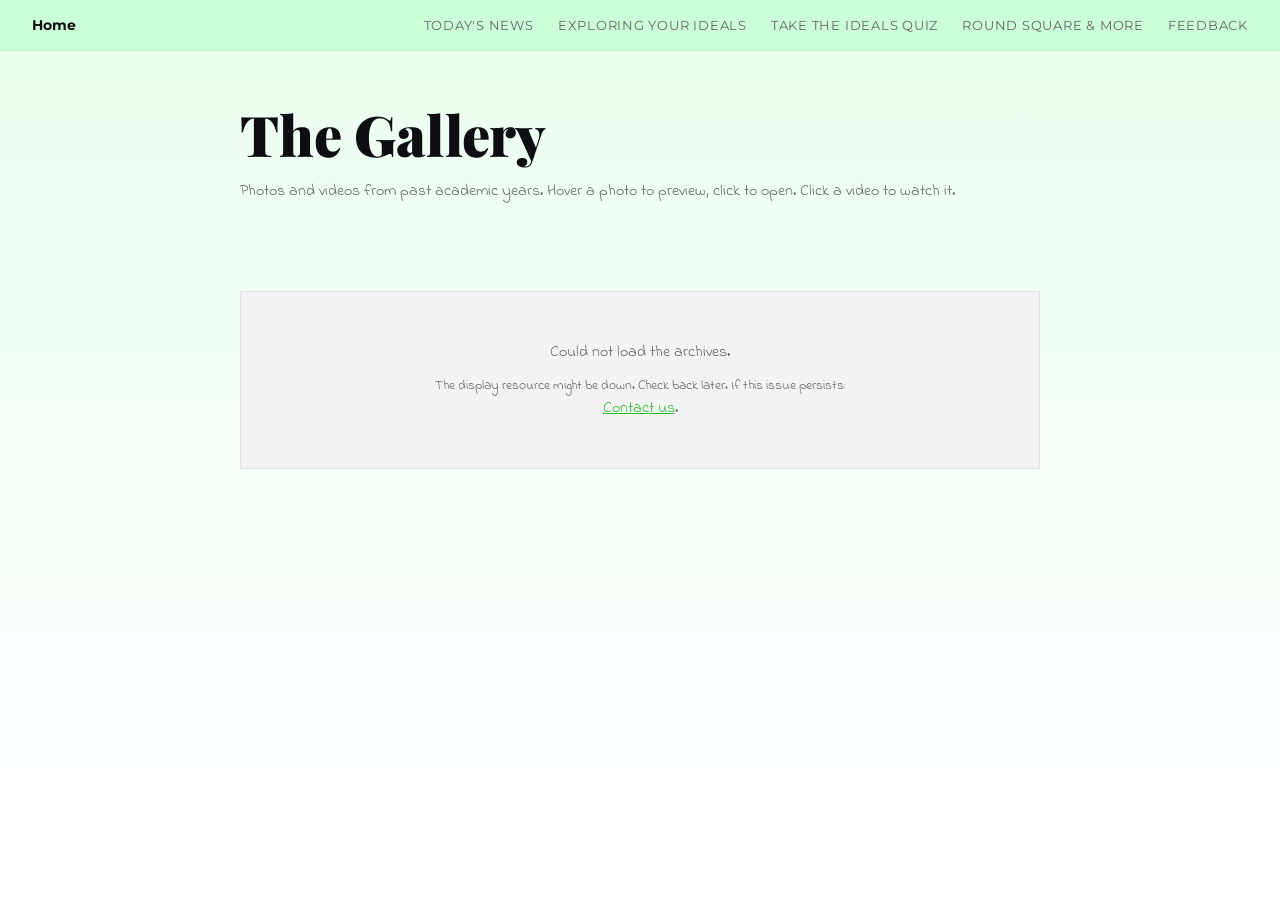
==== commit 1cdf17c5: "Made major design change to home page, renamed a tab" ====
--- a/archives.html
+++ b/archives.html
@@ -3,10 +3,9 @@
 <head>
 <meta charset="UTF-8">
 <meta name="viewport" content="width=device-width, initial-scale=1.0">
-<title>The Archives</title>
+<title>The Gallery</title>
 <link rel="preconnect" href="https://fonts.googleapis.com">
 <link href="https://fonts.googleapis.com/css2?family=Indie+Flower&family=Montserrat:ital,wght@0,100..900;1,100..900&display=swap" rel="stylesheet">
-<link rel="stylesheet" href="quiz_styles.css">
 <link rel="stylesheet" href="site_styles.css">
 <style>
   .archive-filters {
@@ -208,7 +207,7 @@
 
 <div class="page-body">
   <div class="page-inner">
-    <h1 class="page-title">The Archives</h1>
+    <h1 class="page-title">The Gallery</h1>
     <p class="page-sub">Photos and videos from past academic years. Hover a photo to preview, click to open. Click a video to watch it.</p>
 
     <div class="archive-filters" id="filters"></div>
--- a/site_styles.css
+++ b/site_styles.css
@@ -11,14 +11,17 @@
   --bg2:  #f3f3f3;
   --text: #0D0D12;
   --muted: #666;
-  --gold: #ee3f3f;
-  --green: #1d592c;
-}
-
+  --gold: #28be34;
+  --green: rgb(202, 255, 216);
+}
+  
 *, *::before, *::after { box-sizing: border-box; margin: 0; padding: 0; }
 
 body {
-  background: var(--bg);
+   background-image: linear-gradient(rgb(202, 255, 216,0.4),rgb(255, 255, 255,0.9));
+   background-size: cover;
+   background-position: center;
+   background-repeat: no-repeat;
   color: var(--text);
   font-family: 'Indie Flower', cursive;
   font-weight: 400;
@@ -37,6 +40,7 @@
   background: var(--bg);
   border-bottom: 1px solid #00000010;
   font-family: 'Montserrat', sans-serif;
+  background-color: var(--green);
 }
 
 .nav-brand {
@@ -64,7 +68,7 @@
   transition: color 0.2s;
 }
 
-.nav-links a:hover { color: var(--green); text-decoration:underline;}
+.nav-links a:hover { color: red; text-decoration:underline;}
 .nav-links a.active { color: var(--gold); }
 
 /* ── Quiz screens ────────────────────────────────────────────────────────── */
@@ -93,6 +97,7 @@
 
 /* ── Landing ── */
 .eyebrow {
+  padding-top: 2rem;
   font-size: 11px;
   letter-spacing: 0.2em;
   text-transform: uppercase;
@@ -101,6 +106,21 @@
   opacity: 0;
   animation: fadeUp 0.8s 0.2s forwards;
 }
+
+.coolereyebrow {
+  font-size: 15px;
+  opacity: 0;
+  
+  animation: fadeUp 1s 0.3s forwards;
+  
+}
+
+#I{color: var(--c-internationalism);}
+#D{color: var(--c-democracy)}
+#E{color:var(--c-environmentalism)}
+#A{color:var(--c-adventure)}
+#L{color:var(--c-leadership)}
+#S{color:var(--c-service)}
 
 h1.title {
   font-family: 'Playfair Display', serif;
